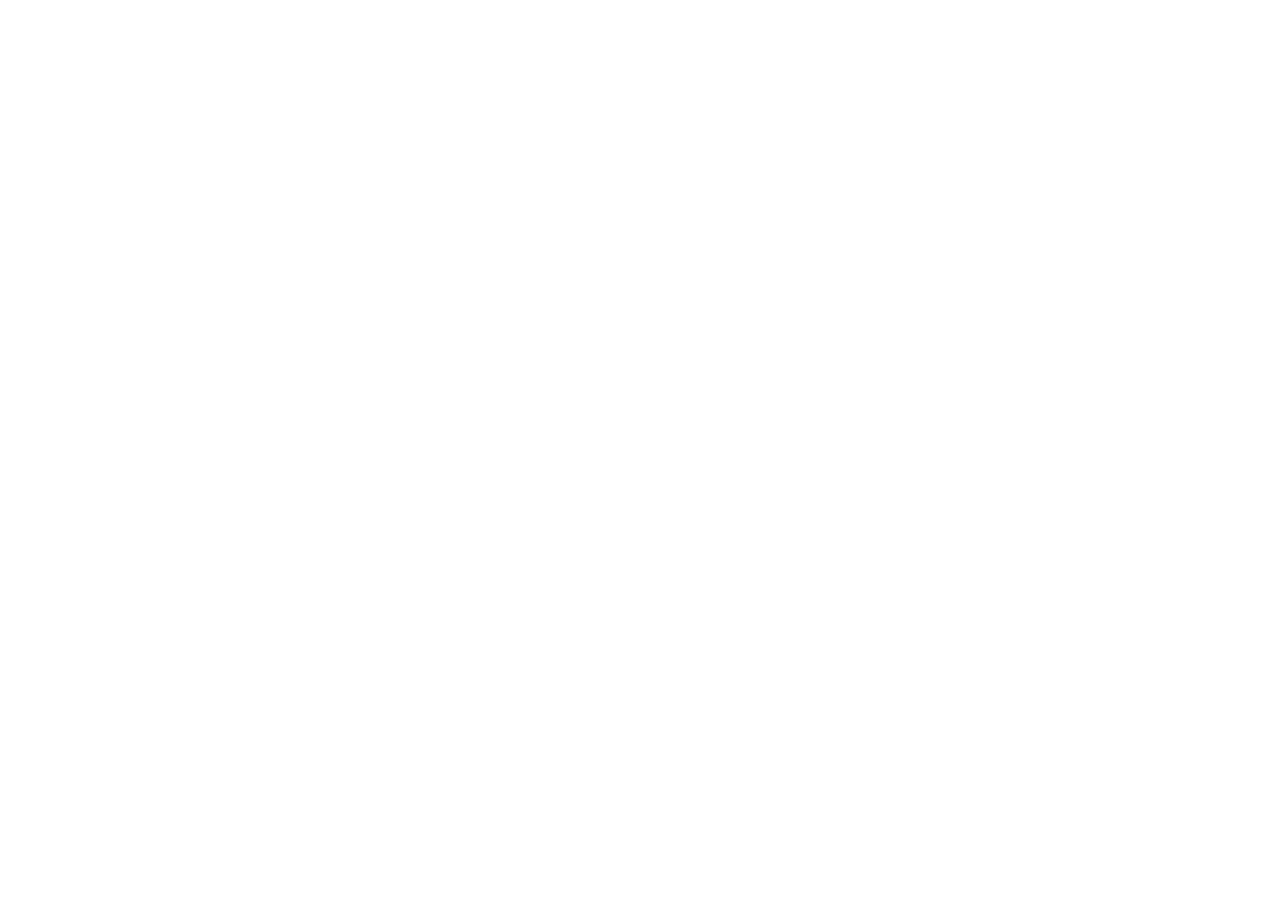
==== drawing.html @ f8536316 "'m drawing a men with beard only with divs" ====
<!DOCTYPE html>
<html lang="en">
<head>
    <meta charset="UTF-8">
    <meta http-equiv="X-UA-Compatible" content="IE=edge">
    <meta name="viewport" content="width=device-width, initial-scale=1.0">
    <link rel="stylesheet" href="./styles/drawing.css">
    <title>Drawing</title>
</head>
<body>
    <div class="head">
        <div class="eye-left"></div>
        <div class="eye-right"></div>
        <div class="bottom"></div>
    </div>
</body>
</html>
---- styles/drawing.css ----
:root {
    --skin: #f6c09c;
    --background: #ed4042;
    --red: #ed2860;
    --dark-red: #680524;
    --black: #00243a;
    --white: #fff;
}

.head {
    width: 100px;
    height: 200;
    background: var(--skin);
    border-radius: 50px;
}
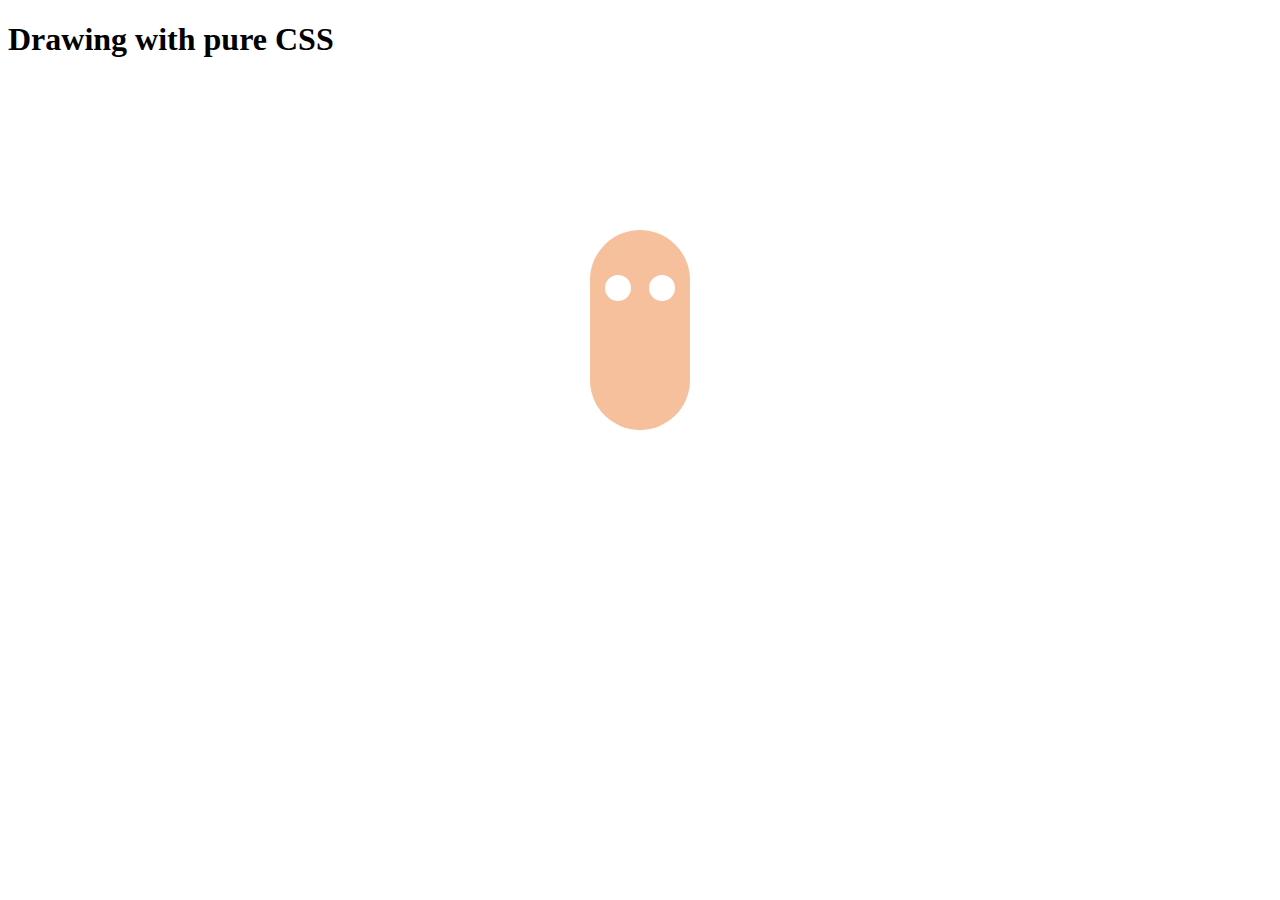
==== commit acbc233b: "'ve fixed why i couldn'tsee it, the live server wasn't work but if i copy the path in browser it wor" ====
--- a/drawing.html
+++ b/drawing.html
@@ -8,10 +8,13 @@
     <title>Drawing</title>
 </head>
 <body>
-    <div class="head">
-        <div class="eye-left"></div>
-        <div class="eye-right"></div>
-        <div class="bottom"></div>
+    <h1>Drawing with pure CSS</h1>
+    <div class="container">
+        <div class="head">
+            <div class="eye-left"></div>
+            <div class="eye-right"></div>
+            <div class="bottom"></div>
+        </div>
     </div>
 </body>
 </html>--- a/styles/drawing.css
+++ b/styles/drawing.css
@@ -6,10 +6,34 @@
     --black: #00243a;
     --white: #fff;
 }
-
+.container {
+    display: flex;
+    justify-content: center;
+    align-items: center;
+    height: 500px;
+}
 .head {
     width: 100px;
-    height: 200;
+    height: 200px;
     background: var(--skin);
     border-radius: 50px;
+    position: relative;
+}
+.eye-left {
+    width: 26px;
+    height: 26px;
+    background: var(--white);
+    position: absolute;
+    top: 45px;
+    left: 15px;
+    border-radius: 100%;
+}
+.eye-right {
+    width: 26px;
+    height: 26px;
+    background: var(--white);
+    position: absolute;
+    top: 45px;
+    right: 15px;
+    border-radius: 100%;
 }